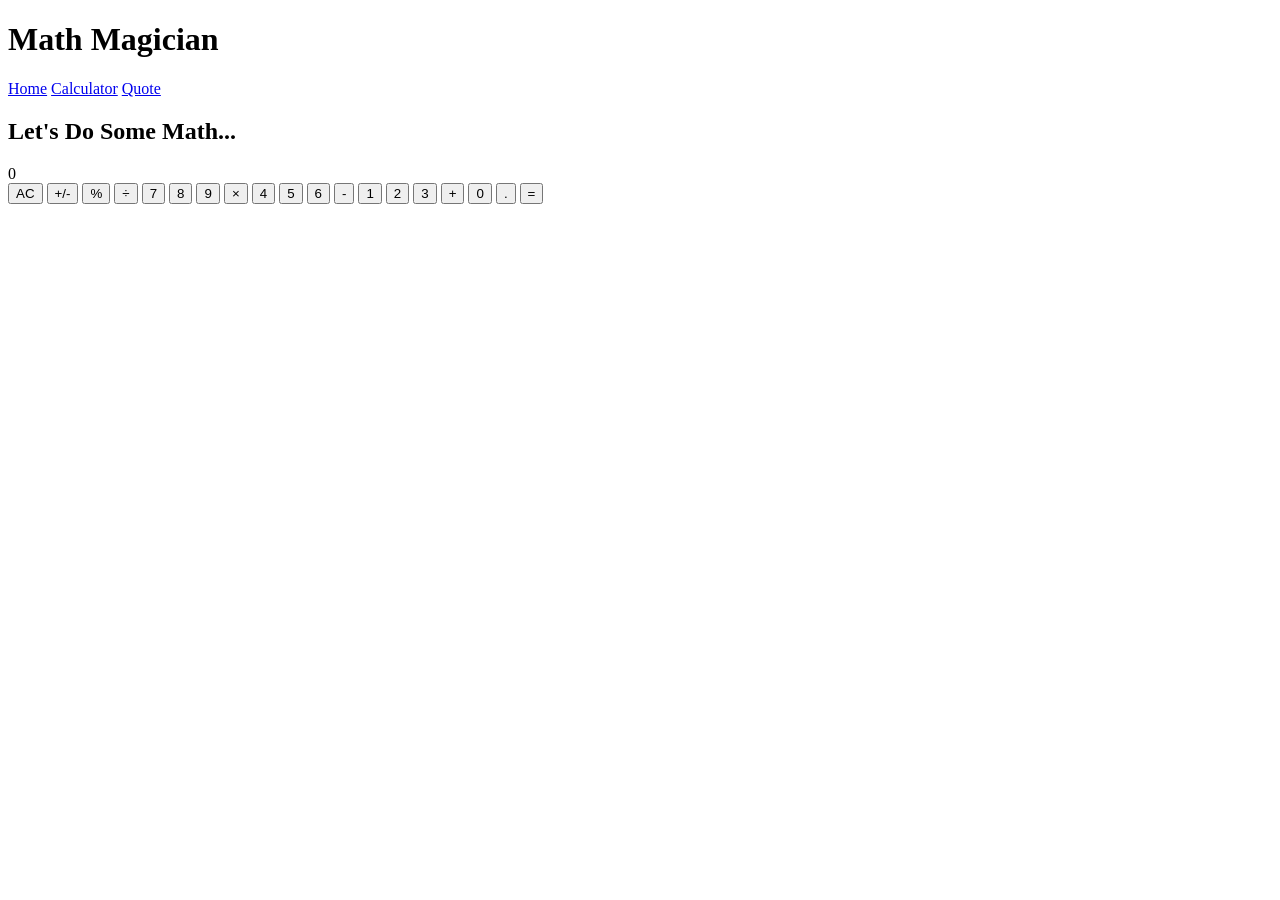
==== calculator.html @ 984552a4 "Add HTML and JavaScript calculator" ====
<!DOCTYPE html>
<html lang="en">

<head>
    <meta charset="UTF-8">
    <meta name="viewport" content="width=device-width, initial-scale=1.0">

    <title>Math Magician | Calculator</title>

    <link rel="stylesheet" href="css/style.css">
</head>

<body>

    <header class="navbar">

        <h1>Math Magician</h1>

        <nav>
            <a href="index.html">Home</a>
            <a href="calculator.html">Calculator</a>
            <a href="quote.html">Quote</a>
        </nav>

    </header>


    <main class="calculator-page">

        <h2>Let's Do Some Math...</h2>


        <div class="calculator">

            <!-- Display -->
            <div id="display">0</div>


            <!-- Calculator Buttons -->
            <div class="buttons">

                <button onclick="clearDisplay()">AC</button>

                <button onclick="toggleSign()">+/-</button>

                <button onclick="percentage()">%</button>

                <button class="operator"
                    onclick="chooseOperator('/')">
                    ÷
                </button>


                <button onclick="appendNumber('7')">
                    7
                </button>

                <button onclick="appendNumber('8')">
                    8
                </button>

                <button onclick="appendNumber('9')">
                    9
                </button>

                <button class="operator"
                    onclick="chooseOperator('*')">
                    ×
                </button>


                <button onclick="appendNumber('4')">
                    4
                </button>

                <button onclick="appendNumber('5')">
                    5
                </button>

                <button onclick="appendNumber('6')">
                    6
                </button>

                <button class="operator"
                    onclick="chooseOperator('-')">
                    -
                </button>


                <button onclick="appendNumber('1')">
                    1
                </button>

                <button onclick="appendNumber('2')">
                    2
                </button>

                <button onclick="appendNumber('3')">
                    3
                </button>

                <button class="operator"
                    onclick="chooseOperator('+')">
                    +
                </button>


                <button class="zero"
                    onclick="appendNumber('0')">
                    0
                </button>

                <button onclick="appendNumber('.')">
                    .
                </button>

                <button class="operator"
                    onclick="calculate()">
                    =
                </button>

            </div>

        </div>

    </main>


    <!-- JavaScript -->
    <script src="script.js"></script>

</body>

</html>
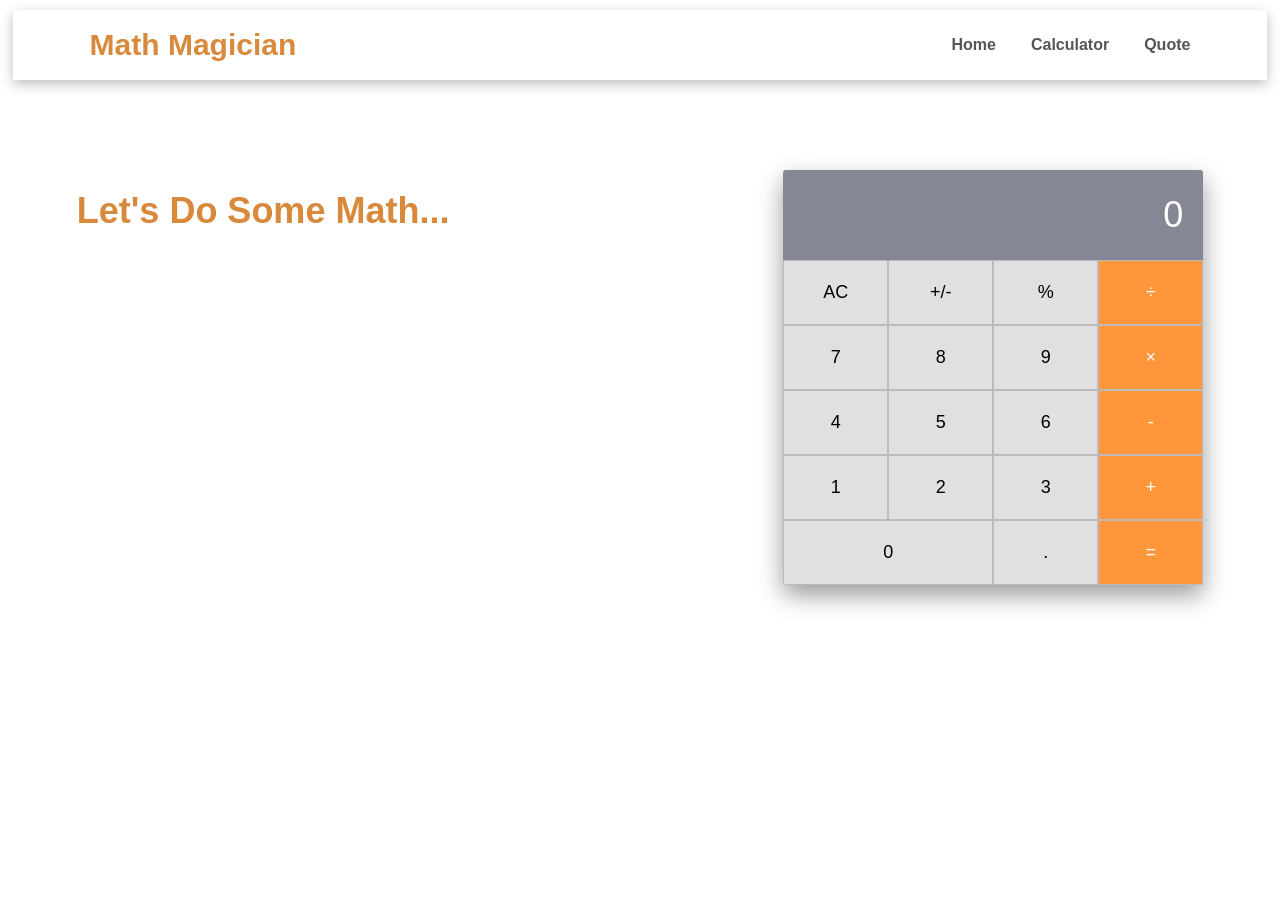
==== commit 1d427c67: "Update calculator.html" ====
--- a/calculator.html
+++ b/calculator.html
@@ -7,7 +7,7 @@
 
     <title>Math Magician | Calculator</title>
 
-    <link rel="stylesheet" href="css/style.css">
+    <link rel="stylesheet" href="style.css">
 </head>
 
 <body>
@@ -131,4 +131,4 @@
 
 </body>
 
-</html>+</html>
--- a/style.css
+++ b/style.css
@@ -0,0 +1,248 @@
+*{
+    margin: 0px;
+    padding: 0px;
+    font-family: Arial;
+    box-sizing: border-box;
+}
+body {
+    font-family: Arial, sans-serif;
+    min-height: 100vh;
+
+    background-image: url("image/ef.jpg");
+    background-size: cover;
+    background-position: center;
+    background-attachment: fixed;
+}
+
+
+/* ================= NAVBAR ================= */
+
+.navbar {
+    width: 98%;
+    margin: 10px auto;
+
+    padding: 18px 6%;
+
+    background: rgba(255, 255, 255, 0.9);
+
+    display: flex;
+    justify-content: space-between;
+    align-items: center;
+
+    box-shadow: 0 4px 12px rgba(0, 0, 0, 0.25);
+}
+
+.navbar h1 {
+    color: #d8893b;
+    font-size: 30px;
+}
+
+.navbar nav {
+    display: flex;
+    gap: 35px;
+}
+
+.navbar nav a {
+    color: #555;
+    text-decoration: none;
+    font-weight: bold;
+}
+
+.navbar nav a:hover {
+    color: #d8893b;
+}
+
+
+/* ================= HOME ================= */
+
+.home-container {
+    width: 80%;
+    margin: 130px auto;
+}
+
+.welcome-card {
+    background: rgba(255, 255, 255, 0.75);
+
+    padding: 40px;
+
+    border-radius: 12px;
+
+    box-shadow: 0 8px 20px rgba(0, 0, 0, 0.3);
+}
+
+.welcome-card h2 {
+    font-size: 30px;
+    margin-bottom: 30px;
+}
+
+.welcome-card p {
+    line-height: 1.7;
+    margin-bottom: 15px;
+}
+
+
+/* ================= QUOTE ================= */
+
+.quote-container {
+    width: 80%;
+    margin: 130px auto;
+}
+
+.quote-card {
+    background: rgba(255, 255, 255, 0.75);
+
+    padding: 70px 40px;
+
+    border-radius: 12px;
+
+    text-align: center;
+
+    box-shadow: 0 8px 20px rgba(0, 0, 0, 0.3);
+}
+
+.quote-card h2 {
+    font-size: 23px;
+    line-height: 1.6;
+
+    margin-bottom: 40px;
+}
+
+.quote-card p {
+    font-weight: bold;
+}
+
+
+/* ================= CALCULATOR PAGE ================= */
+
+.calculator-page {
+    min-height: 80vh;
+
+    padding: 80px 6%;
+
+    display: flex;
+    justify-content: space-between;
+    align-items: flex-start;
+}
+
+.calculator-page > h2 {
+    color: #d8893b;
+    font-size: 36px;
+
+    margin-top: 20px;
+}
+
+
+/* ================= CALCULATOR ================= */
+
+.calculator {
+    width: 420px;
+
+    background: #ddd;
+
+    border-radius: 3px;
+
+    overflow: hidden;
+
+    box-shadow: 0 10px 25px rgba(0, 0, 0, 0.4);
+}
+
+
+/* DISPLAY */
+
+#display {
+    height: 90px;
+
+    background: #858794;
+
+    color: white;
+
+    font-size: 36px;
+
+    display: flex;
+    justify-content: flex-end;
+    align-items: center;
+
+    padding: 20px;
+}
+
+
+/* BUTTONS */
+
+.buttons {
+    display: grid;
+
+    grid-template-columns: repeat(4, 1fr);
+}
+
+.buttons button {
+    height: 65px;
+
+    border: 1px solid #bbb;
+
+    background: #e0e0e0;
+
+    font-size: 18px;
+
+    cursor: pointer;
+}
+
+.buttons button:hover {
+    background: #cfcfcf;
+}
+
+
+/* OPERATORS */
+
+.buttons .operator {
+    background: #ff963b;
+
+    color: white;
+}
+
+.buttons .operator:hover {
+    background: #e58225;
+}
+
+
+/* ZERO */
+
+.buttons .zero {
+    grid-column: span 2;
+}
+
+
+/* ================= MOBILE ================= */
+
+@media (max-width: 768px) {
+
+    .navbar {
+        flex-direction: column;
+        gap: 15px;
+    }
+
+    .navbar nav {
+        gap: 20px;
+    }
+
+    .home-container,
+    .quote-container {
+        width: 90%;
+        margin: 60px auto;
+    }
+
+    .calculator-page {
+        flex-direction: column;
+        align-items: center;
+        gap: 40px;
+    }
+
+    .calculator-page > h2 {
+        text-align: center;
+        font-size: 28px;
+    }
+
+    .calculator {
+        width: 100%;
+        max-width: 420px;
+    }
+}
